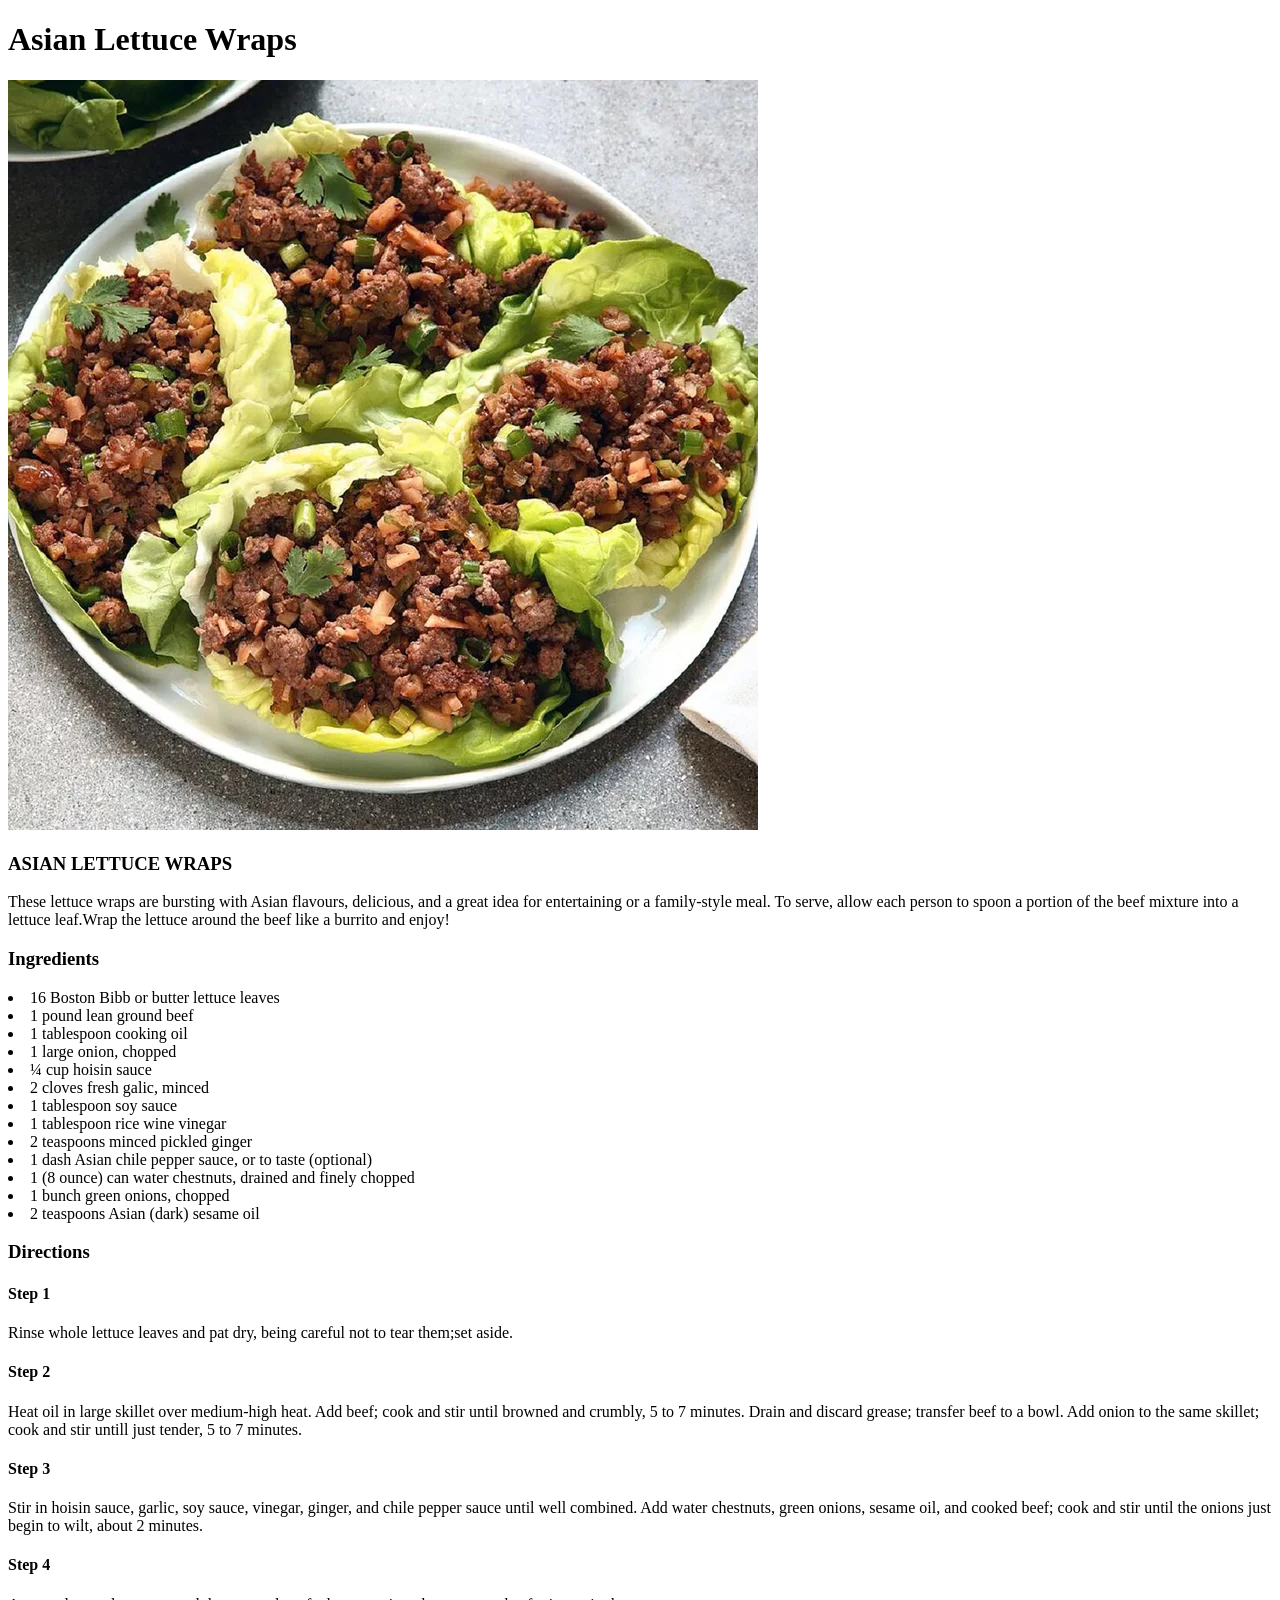
==== recipes/asianlettucewraps.html @ 6019e100 "added more recipes" ====
<!DOCTYPE html>
<html lang="en">
<head>
    <meta charset="UTF-8">
    <meta name="viewport" content="width=device-width, initial-scale=1.0">
    <title>Document</title>
</head>
<body>
    <h1>Asian Lettuce Wraps</h1>
    <img src="../assets/asian lettuce wraps.webp" alt="">
    <h3> ASIAN LETTUCE WRAPS</h3>
    <P>These lettuce wraps are bursting with Asian flavours, delicious, and a great idea for entertaining or a family-style meal. To serve, allow each person to spoon a portion of the beef mixture into a lettuce leaf.Wrap the lettuce around the beef like a burrito and enjoy!</P>
    <h3>Ingredients</h3>
    <li>16 Boston Bibb or butter lettuce leaves</li>
    <li>1 pound lean ground beef</li>
    <li>1 tablespoon cooking oil</li>
    <li>1 large onion, chopped</li>
    <li><span>&#188;</span> cup hoisin sauce</li>
    <li>2 cloves fresh galic, minced</li>
    <li>1 tablespoon soy sauce</li>
    <li>1 tablespoon rice wine vinegar</li>
    <li>2 teaspoons minced pickled ginger</li>
    <li>1 dash Asian chile pepper sauce, or to taste (optional)</li>
    <li>1 (8 ounce) can water chestnuts, drained and finely chopped</li>
    <li>1 bunch green onions, chopped</li>
    <li>2 teaspoons Asian (dark) sesame oil</li>
    <h3>Directions</h3>
    <h4>Step 1</h4>
    <p>Rinse whole lettuce leaves and pat dry, being careful not to tear them;set aside.</p>
    <h4>Step 2</h4>
    <p>Heat oil in large skillet over medium-high heat. Add beef; cook and stir until browned and crumbly, 5 to 7 minutes. Drain and discard grease; transfer beef to a bowl. Add onion to the same skillet; cook and stir untill just tender, 5 to 7 minutes.</p>
    <h4>Step 3</h4>
    <p>Stir in hoisin sauce, garlic, soy sauce, vinegar, ginger, and chile pepper sauce until well combined. Add water chestnuts, green onions, sesame oil, and cooked beef; cook and stir until the onions just begin to wilt, about 2 minutes.</p>
    <h4>Step 4</h4>
    <p>Arrange lettuce leaves around the outer edge of a large serving platter; spoon beef mixture in the center.</p>
</body>
</html>
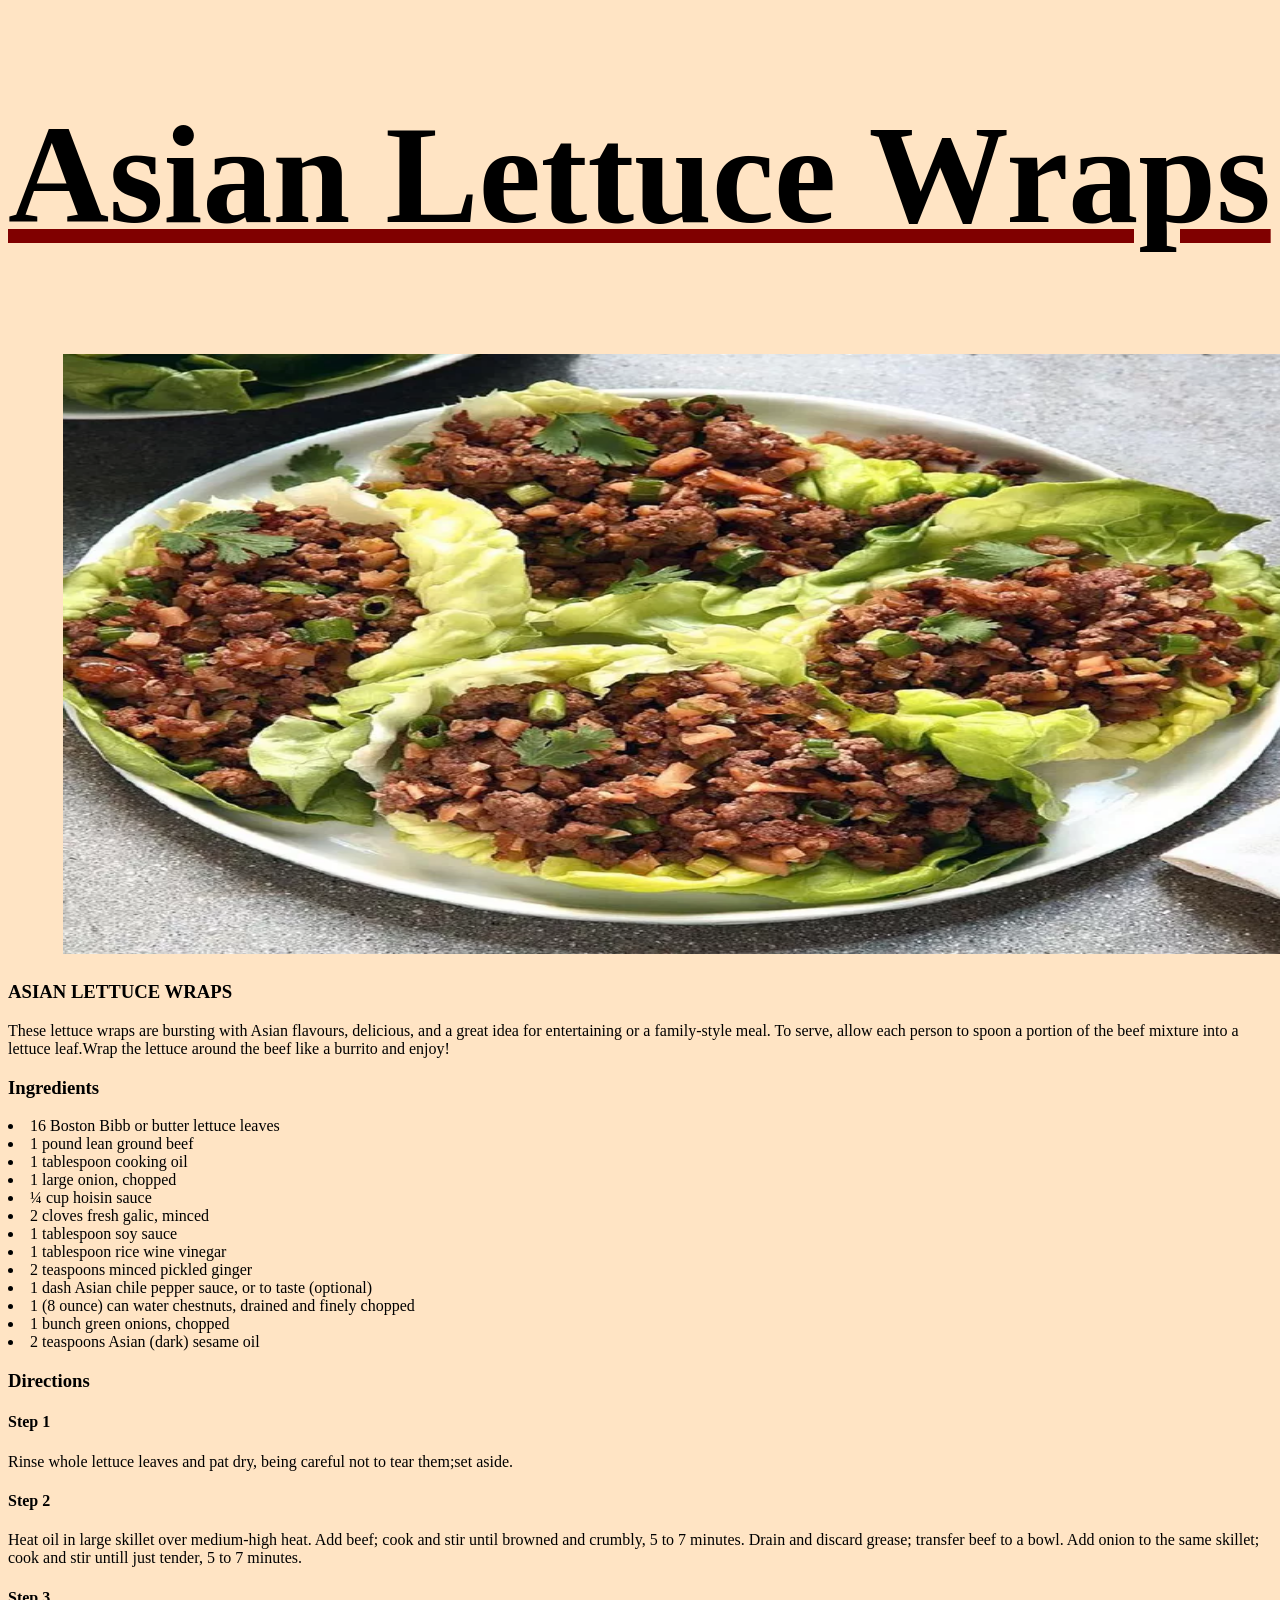
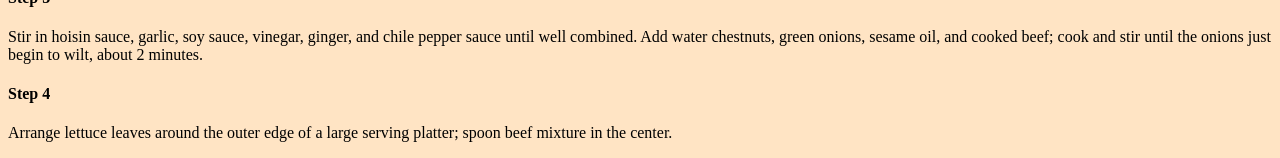
==== commit f58c3b35: "changes a paragraph" ====
--- a/recipes/asianlettucewraps.html
+++ b/recipes/asianlettucewraps.html
@@ -4,6 +4,7 @@
     <meta charset="UTF-8">
     <meta name="viewport" content="width=device-width, initial-scale=1.0">
     <title>Document</title>
+    <link rel="stylesheet" href="./asianlettucewraps.css">
 </head>
 <body>
     <h1>Asian Lettuce Wraps</h1>
--- a/recipes/asianlettucewraps.css
+++ b/recipes/asianlettucewraps.css
@@ -0,0 +1,15 @@
+img {
+    width: 1225px;
+    height: 600px;
+    margin: 5px;
+    padding-left: 50px;
+    padding-right: 50px;
+}
+h1 {
+    font-size: 140px;
+    text-decoration-line: underline;
+    text-decoration-color: maroon;
+}
+body {
+    background-color: bisque;
+}
